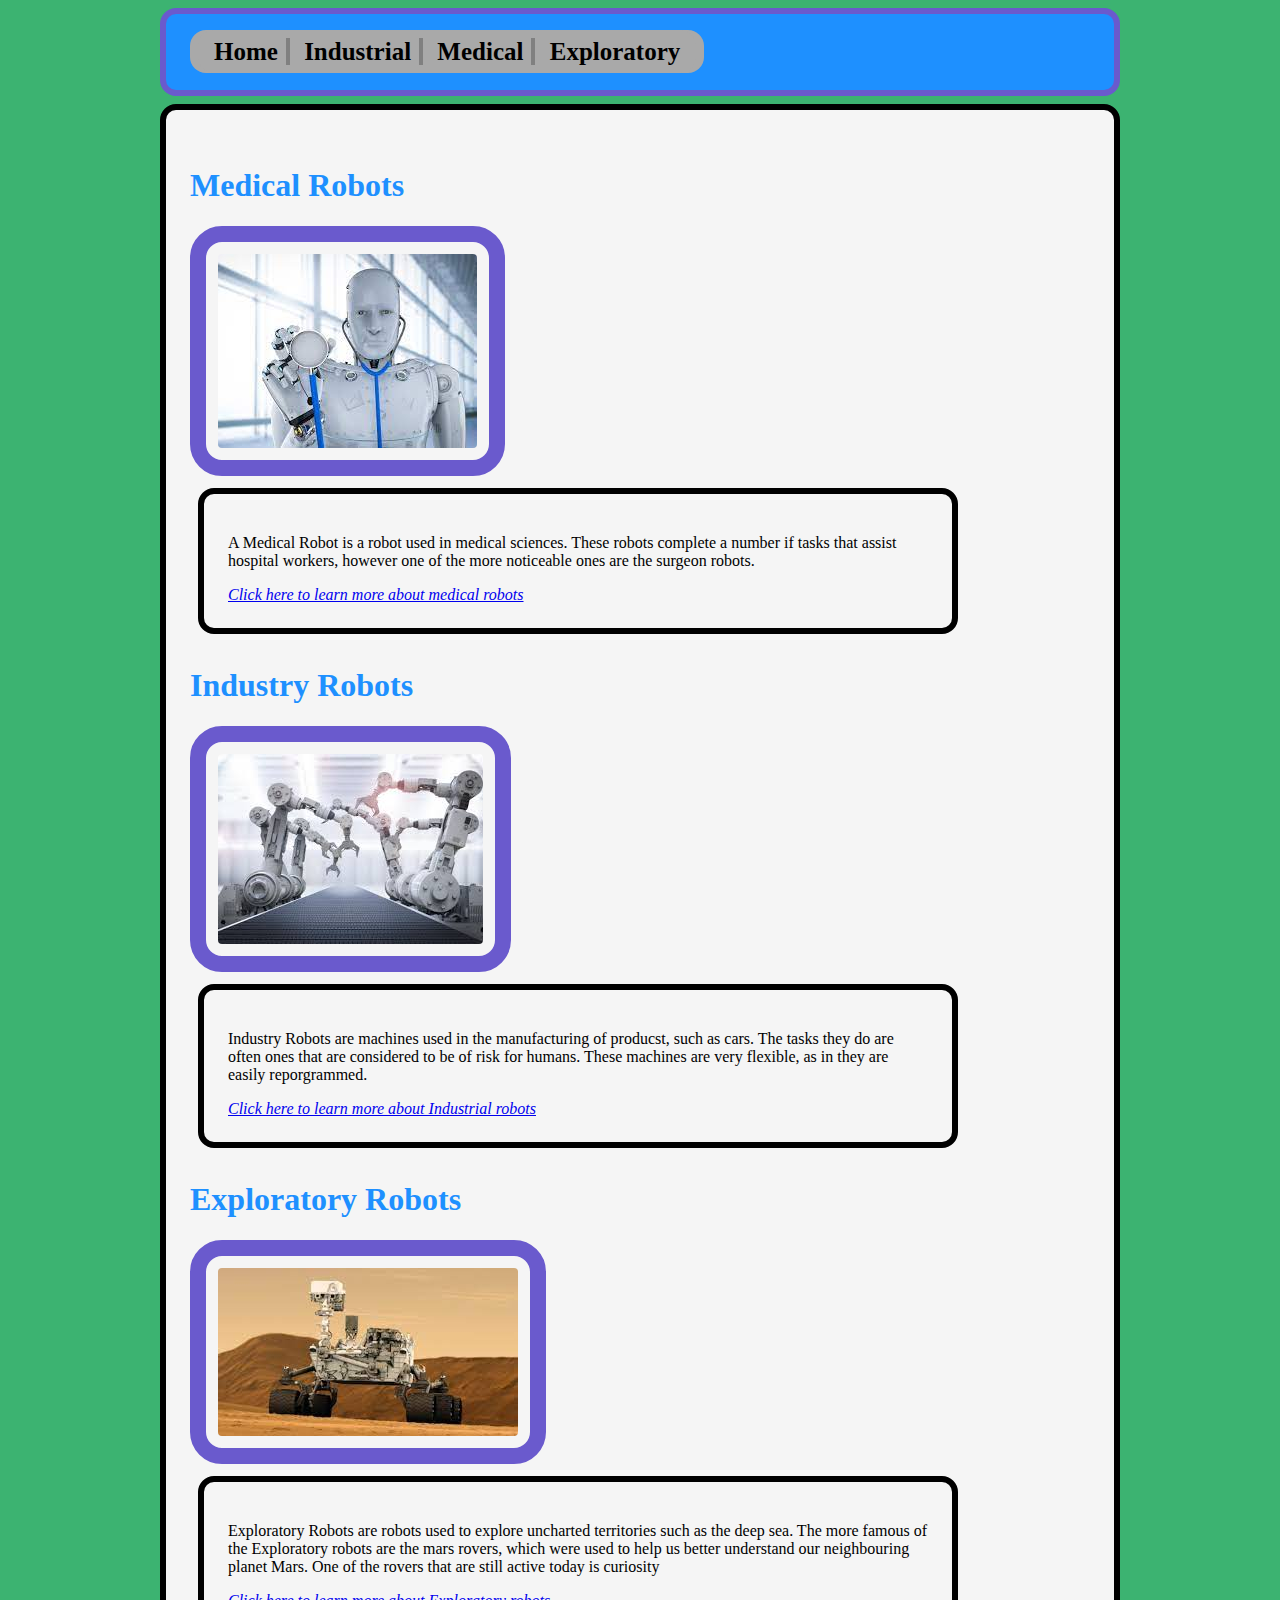
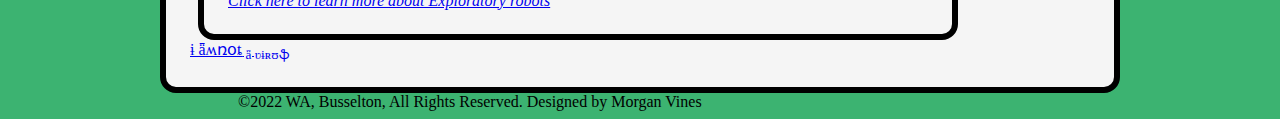
==== index.html @ 08fcff87 "Add files via upload" ====
<!DOCTYPE html>
<html lang="en" dir="ltr">
  <head>
    <meta charset="utf-8">
    <link href="styles.css" rel="stylesheet"
    <title></title>
  </head>
  <body>
    <header>
      <nav class="top">
        <ul class="top">
          <li class="top_li"><a href="index.html">Home</a></li>
          <li class="top_li"><a href="Industrial.html">Industrial</a></li>
          <li class="top_li"><a href="Medical.html">Medical</a></li>
          <li class="top_li"><a href="Exploration.html">Exploratory</a></li>
        </ul>
      </nav>
    </header>
    <article class="">


</body>
</html>


      <div class="">
    <h1>Medical Robots</h1>
      </div>
      <div class="medical">
        <img src="Medical.jpg" alt="">
      <article class="p1">

        <p>A Medical Robot is a robot used in medical sciences. These robots complete a number if tasks that assist hospital workers, however one of the more noticeable ones are the surgeon robots.</p>
  <a href="file:///Users/VINESMO/Desktop/Medical.html"><i>Click here to learn more about medical robots</i></a>
          </article>


      </div>
      <div class="">
        <div class="">
          <h1>Industry Robots</h1>
        </div>
      <img src="Industry.jpg" alt="">
        <article class="p1">
          <p>Industry Robots are machines used in the manufacturing of producst, such as cars. The tasks they do are often ones that are considered to be of risk for humans. These machines are very flexible, as in they are easily reporgrammed.</p>
          <a href="file:///Users/VINESMO/Desktop/Industrial.html"><i>Click here to learn more about Industrial robots</i></a>
        </article>
      </div>
      <div class="">
        <h1>Exploratory Robots</h1>
      </div>
<div class="">
  <img src="Exploratory.jpg" alt="">
  <article class="p1">
    <p>Exploratory Robots are robots used to explore uncharted territories such as the deep sea. The more famous of the Exploratory robots are the mars rovers, which were used to help us better understand our neighbouring planet Mars. One of the rovers that are still active today is curiosity</p>
    <a href="file:///Users/VINESMO/Desktop/Exploration.html"><i>Click here to learn more about Exploratory robots</i></a>
  </article>

</div>

  <a href="https://www.youtube.com/watch?v=aYIAynSM7ZI&ab_channel=jackcaunter">ɨ ǟʍ</sub>ռօȶ<sub> ǟ ʋɨʀʊֆ</sub><a/>





    </article>
    <footer>©2022 WA, Busselton, All Rights Reserved. Designed by Morgan Vines</footer>

  </body>

</html>
---- styles.css ----
body{
    background-color: MediumSeaGreen;
}

header{
    background-color: Dodgerblue;
    border: 6px solid Slateblue;
    border-radius: 16px;
    font-family: inherit;
    margin: auto;
    margin-top: 8px;
    padding: 24px;
    width:900px;
}

h1, h2, h3, h4, h5, h6{
    color: Dodgerblue;
    font-family: inherit;
    padding-top: 12px;
}

.top {
    list-style-type: none;
    border: 4px solid grey;
    border-radius: 16px;
    font-family: inherit;
    font-weight: bold;
    background-color: darkgrey;
}

.top, .top_li{
    display: inline;
    border-right: 4px solid grey;
    padding-right: 8px;
    padding-left: 8px;
}

.top, .top_li:last-child {
    border: none;
    padding: 8px;
}

.top, .top_li a {
    text-decoration: none;
    color: black;
    font-size: 25px;
}

.top a:hover {
  background-color: lightgray;
}

.form{
  margin-top: 14px;
}

img {
    border: 16px solid Slateblue;
    padding: 12px;
    border-radius: 32px;

}

.size1 {
    background-color: whitesmoke;
    border: 6px solid black;
    border-radius: 16px;
    font-family: inherit;
    margin: auto;
    margin-top: 8px;
    padding: 24px;
    width:800px;
    height:400px;
}

.size2 {
    background-color: Violet;
    border: 6px solid black;
    border-radius: 16px;
    font-family: inherit;
    margin: auto;
    margin-top: 8px;
    padding: 24px;
    width:900px;
    height:500px;
}

article {
    background-color: whitesmoke;
    border: 6px solid black;
    border-radius: 16px;
    font-family: inherit;
    margin: auto;
    margin-top: 8px;
    padding: 24px;
    width:900px;
}

.p1 {
  width: 700px;
  margin-left: 8px;
}

footer{
  margin-left: 230px;

}
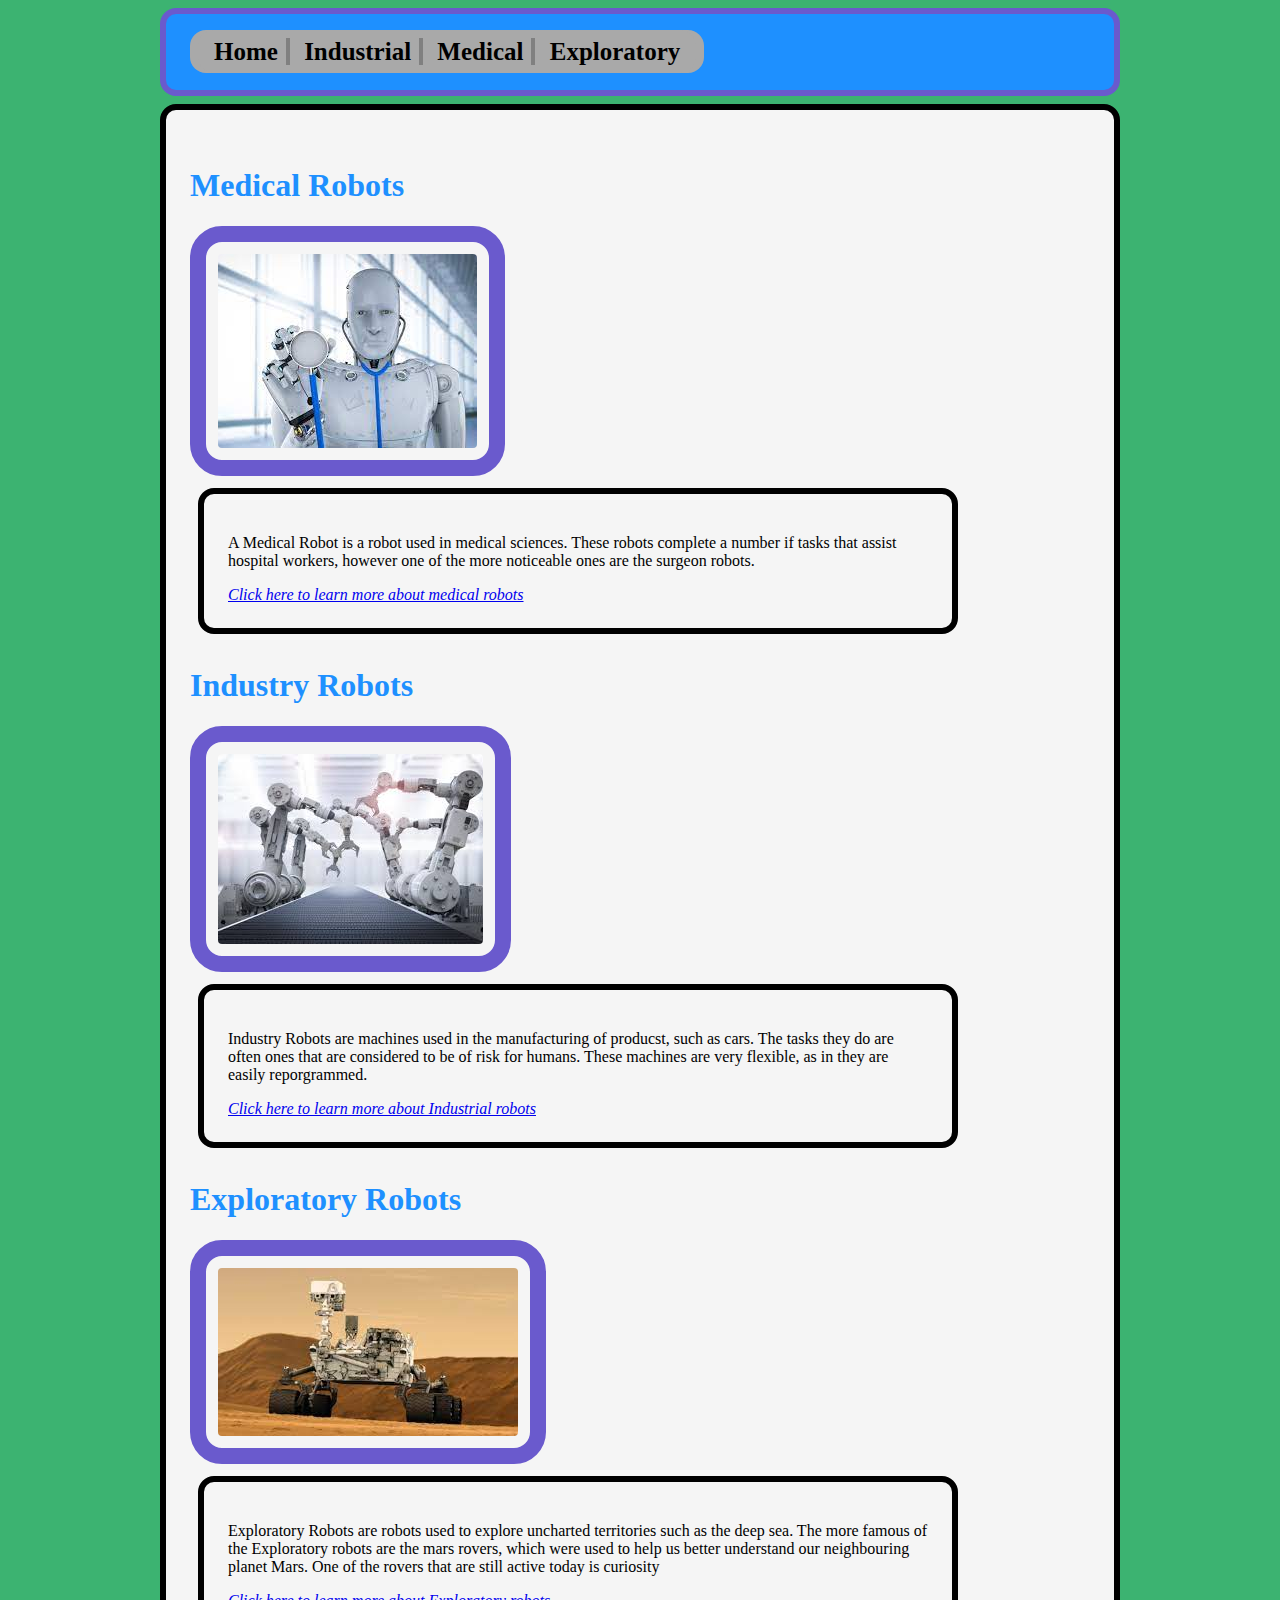
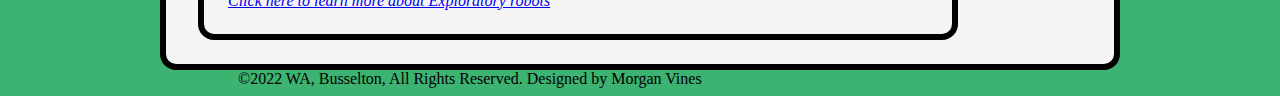
==== commit 1daae105: "Add files via upload" ====
--- a/index.html
+++ b/index.html
@@ -31,7 +31,7 @@
       <article class="p1">
 
         <p>A Medical Robot is a robot used in medical sciences. These robots complete a number if tasks that assist hospital workers, however one of the more noticeable ones are the surgeon robots.</p>
-  <a href="file:///Users/VINESMO/Desktop/Medical.html"><i>Click here to learn more about medical robots</i></a>
+  <a href="https://vinesmo.github.io/Webpage/Medical.html"><i>Click here to learn more about medical robots</i></a>
           </article>
 
 
@@ -43,7 +43,7 @@
       <img src="Industry.jpg" alt="">
         <article class="p1">
           <p>Industry Robots are machines used in the manufacturing of producst, such as cars. The tasks they do are often ones that are considered to be of risk for humans. These machines are very flexible, as in they are easily reporgrammed.</p>
-          <a href="file:///Users/VINESMO/Desktop/Industrial.html"><i>Click here to learn more about Industrial robots</i></a>
+          <a href="https://vinesmo.github.io/Webpage/Industrial.html"><i>Click here to learn more about Industrial robots</i></a>
         </article>
       </div>
       <div class="">
@@ -53,12 +53,12 @@
   <img src="Exploratory.jpg" alt="">
   <article class="p1">
     <p>Exploratory Robots are robots used to explore uncharted territories such as the deep sea. The more famous of the Exploratory robots are the mars rovers, which were used to help us better understand our neighbouring planet Mars. One of the rovers that are still active today is curiosity</p>
-    <a href="file:///Users/VINESMO/Desktop/Exploration.html"><i>Click here to learn more about Exploratory robots</i></a>
+    <a href="https://vinesmo.github.io/Webpage/Exploration.html"><i>Click here to learn more about Exploratory robots</i></a>
   </article>
 
 </div>
 
-  <a href="https://www.youtube.com/watch?v=aYIAynSM7ZI&ab_channel=jackcaunter">ɨ ǟʍ</sub>ռօȶ<sub> ǟ ʋɨʀʊֆ</sub><a/>
+
 
 
 
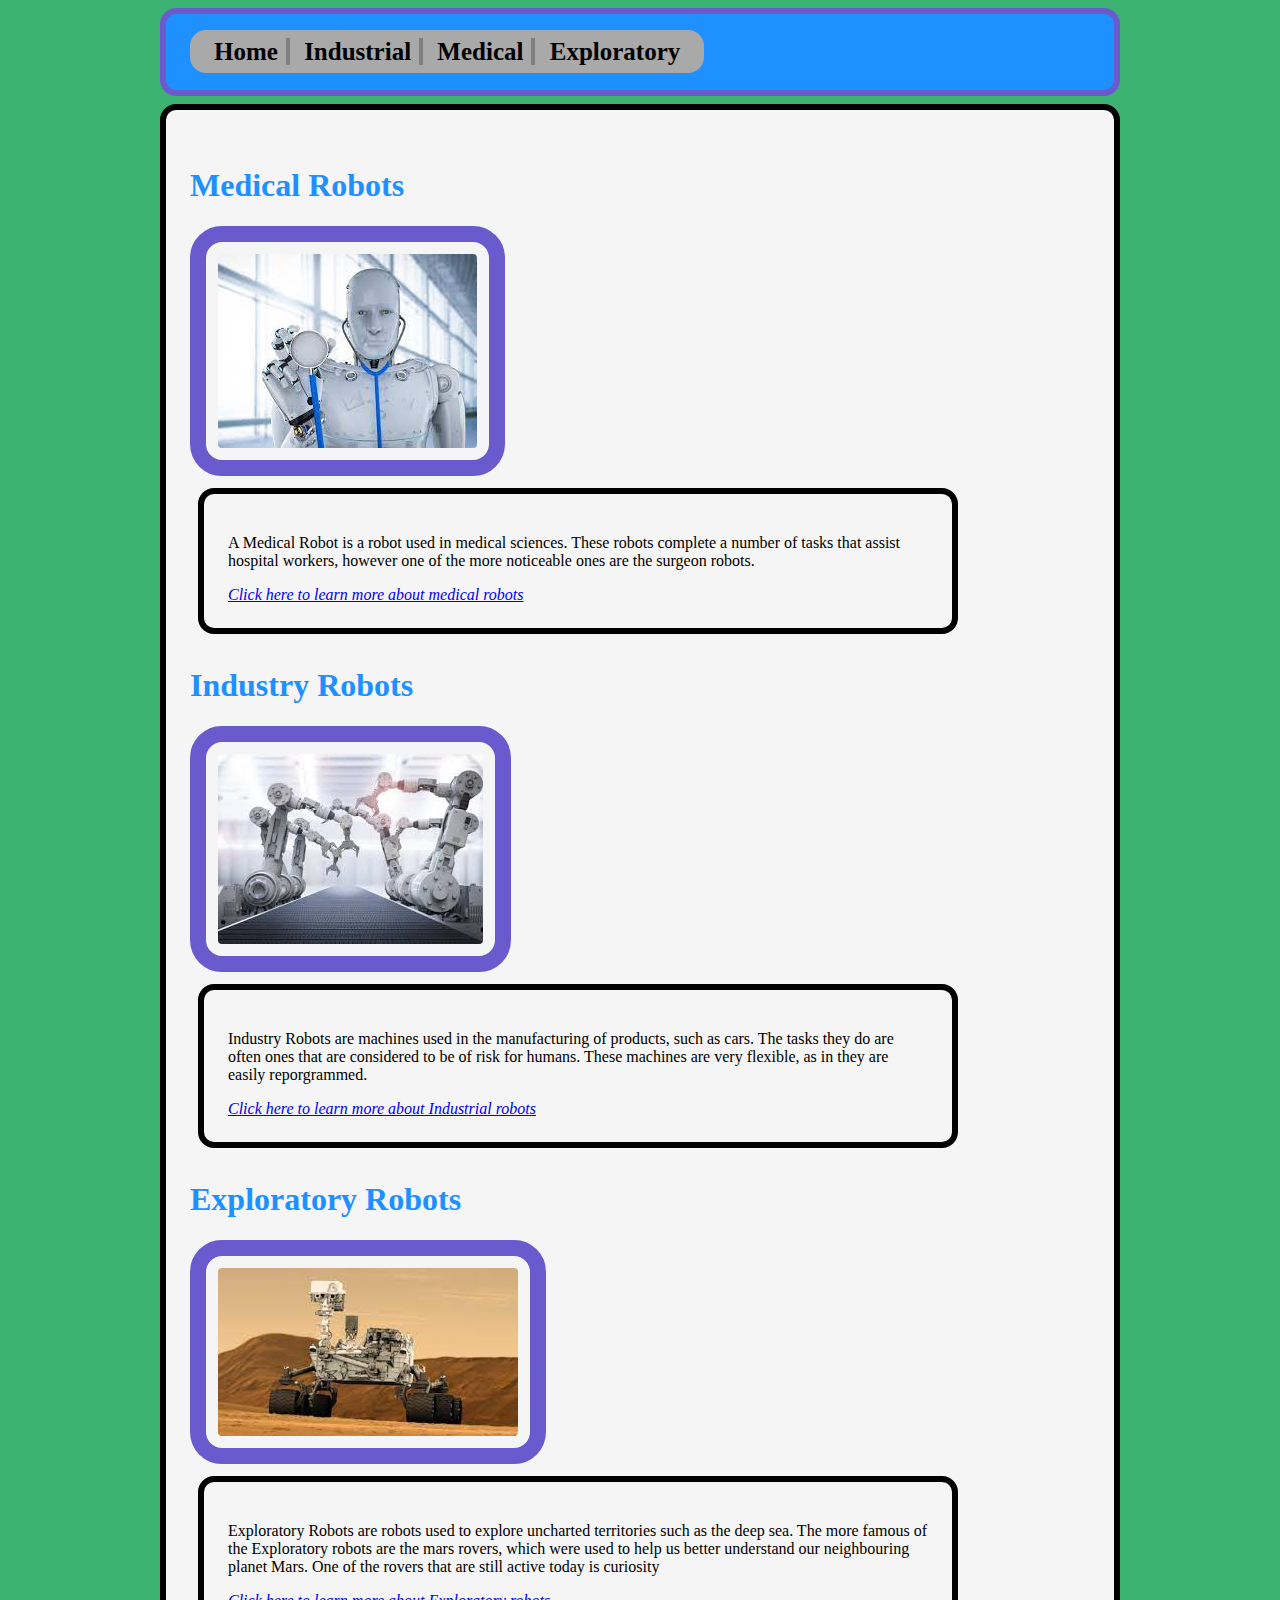
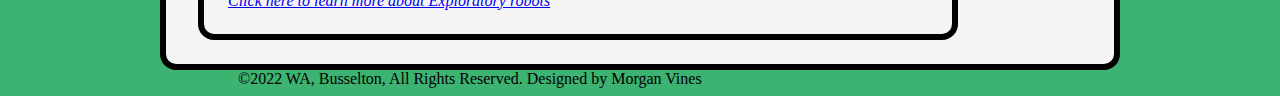
==== commit deed99e9: "Add files via upload" ====
--- a/index.html
+++ b/index.html
@@ -30,7 +30,7 @@
         <img src="Medical.jpg" alt="">
       <article class="p1">
 
-        <p>A Medical Robot is a robot used in medical sciences. These robots complete a number if tasks that assist hospital workers, however one of the more noticeable ones are the surgeon robots.</p>
+        <p>A Medical Robot is a robot used in medical sciences. These robots complete a number of tasks that assist hospital workers, however one of the more noticeable ones are the surgeon robots.</p>
   <a href="https://vinesmo.github.io/Webpage/Medical.html"><i>Click here to learn more about medical robots</i></a>
           </article>
 
@@ -42,7 +42,7 @@
         </div>
       <img src="Industry.jpg" alt="">
         <article class="p1">
-          <p>Industry Robots are machines used in the manufacturing of producst, such as cars. The tasks they do are often ones that are considered to be of risk for humans. These machines are very flexible, as in they are easily reporgrammed.</p>
+          <p>Industry Robots are machines used in the manufacturing of products, such as cars. The tasks they do are often ones that are considered to be of risk for humans. These machines are very flexible, as in they are easily reporgrammed.</p>
           <a href="https://vinesmo.github.io/Webpage/Industrial.html"><i>Click here to learn more about Industrial robots</i></a>
         </article>
       </div>
